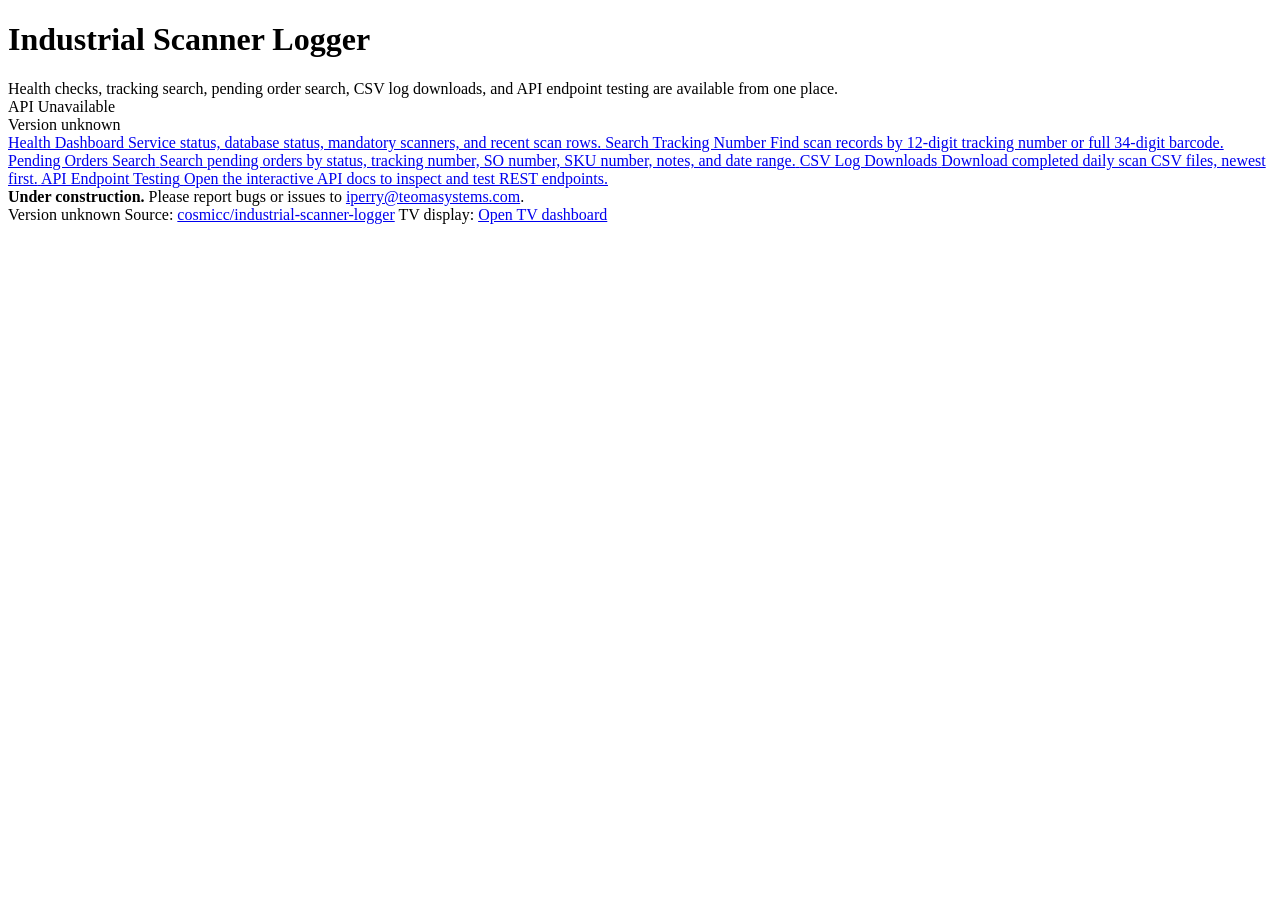
==== html/index.html @ 404d88f5 "TV dashboard update" ====
<!doctype html>
<html lang="en">
<head>
  <meta charset="utf-8">
  <meta name="viewport" content="width=device-width, initial-scale=1">
  <title>Industrial Scanner Logger</title>
  <link rel="stylesheet" href="/assets/site.css">
</head>
<body>
  <main class="page home-page">
    <header class="home-header">
      <div>
        <h1 class="home-title">Industrial Scanner Logger</h1>
        <div class="home-summary">
          Health checks, tracking search, pending order search, CSV log downloads, and API endpoint testing are available from one place.
        </div>
      </div>
      <div class="home-status-panel">
        <div id="home-status" class="home-status-pill">Checking...</div>
        <div class="home-status-detail">Version <span data-app-version>Loading...</span></div>
      </div>
    </header>

    <nav class="home-link-grid" aria-label="Application pages">
      <a class="home-link-card" href="/health">
        <span class="home-link-title">Health Dashboard</span>
        <span class="home-link-detail">Service status, database status, mandatory scanners, and recent scan rows.</span>
      </a>

      <a class="home-link-card" href="/search">
        <span class="home-link-title">Search Tracking Number</span>
        <span class="home-link-detail">Find scan records by 12-digit tracking number or full 34-digit barcode.</span>
      </a>

      <a class="home-link-card" href="/pending-orders">
        <span class="home-link-title">Pending Orders Search</span>
        <span class="home-link-detail">Search pending orders by status, tracking number, SO number, SKU number, notes, and date range.</span>
      </a>

      <a class="home-link-card" href="/logs">
        <span class="home-link-title">CSV Log Downloads</span>
        <span class="home-link-detail">Download completed daily scan CSV files, newest first.</span>
      </a>

      <a class="home-link-card" href="/api/docs">
        <span class="home-link-title">API Endpoint Testing</span>
        <span class="home-link-detail">Open the interactive API docs to inspect and test REST endpoints.</span>
      </a>
    </nav>

    <section class="home-notice">
      <strong>Under construction.</strong>
      Please report bugs or issues to
      <a href="mailto:iperry@teomasystems.com?subject=Industrial%20Scanner%20App%20Issue">iperry@teomasystems.com</a>.
    </section>

    <footer class="home-meta">
      <span>Version <span data-app-version>Loading...</span></span>
      <span>
        Source:
        <a href="https://github.com/cosmicc/industrial-scanner-logger" target="_blank" rel="noopener noreferrer">cosmicc/industrial-scanner-logger</a>
      </span>
      <span>
        TV display:
        <a href="/tv-dashboard">Open TV dashboard</a>
      </span>
    </footer>
  </main>

  <script>
    const HOME_HEALTH_API_URL = "/api/v1/dashboard/health";

    function setVersion(version) {
      for (const element of document.querySelectorAll("[data-app-version]")) {
        element.textContent = version || "unknown";
      }
    }

    function setHomeStatus(status, detailClass) {
      const statusElement = document.getElementById("home-status");
      statusElement.className = `home-status-pill ${detailClass || ""}`.trim();
      statusElement.textContent = status;
    }

    async function refreshHomeStatus() {
      try {
        const response = await fetch(HOME_HEALTH_API_URL, { cache: "no-store" });

        if (!response.ok) {
          throw new Error(`API returned HTTP ${response.status}`);
        }

        const data = await response.json();
        setVersion(data.version);
        setHomeStatus(
          data.status === "ok" ? "System OK" : "Needs Attention",
          data.status === "ok" ? "ok" : "warning"
        );
      } catch (_error) {
        setVersion("unknown");
        setHomeStatus("API Unavailable", "error");
      }
    }

    refreshHomeStatus();
  </script>
</body>
</html>
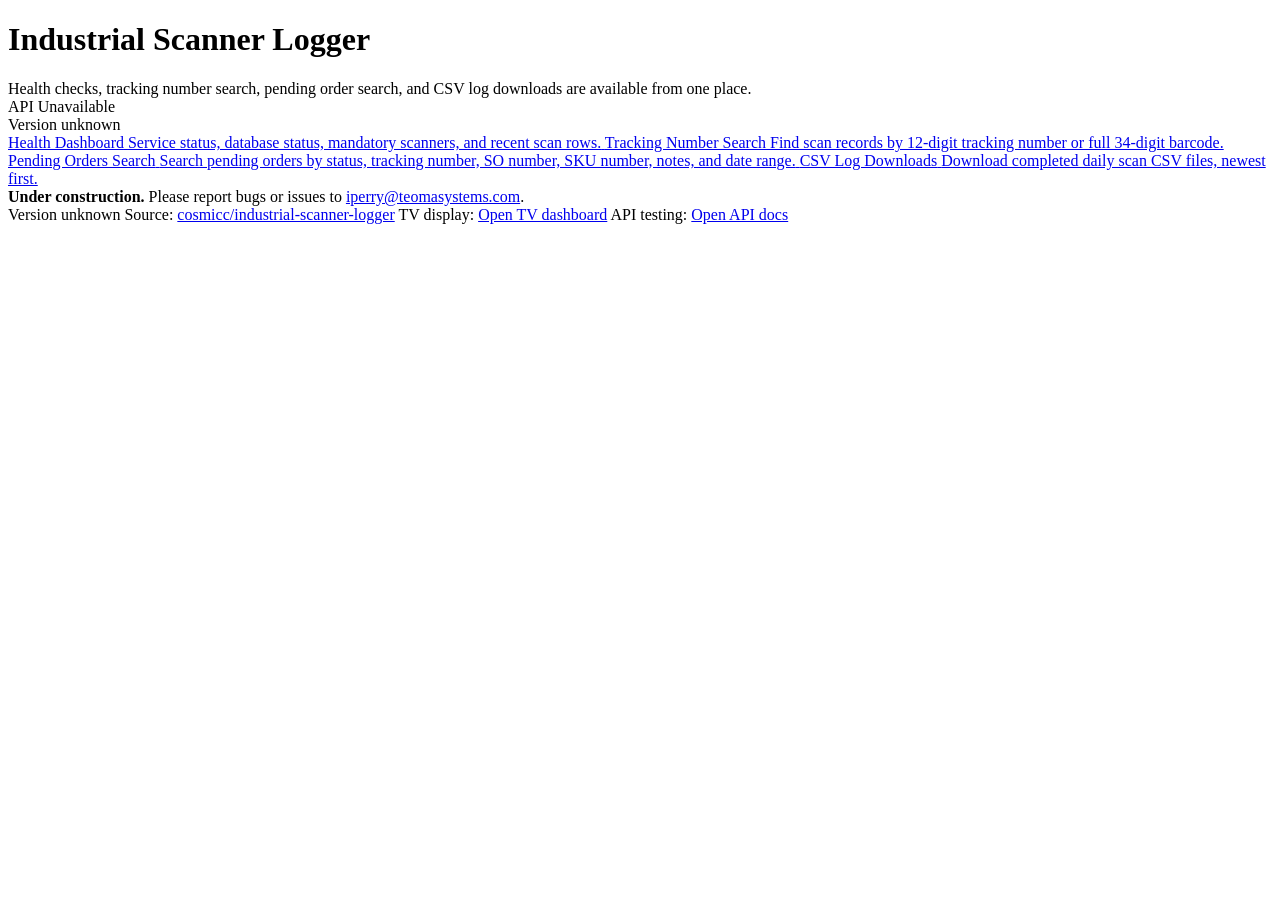
==== commit 2ef9b553: "Cosmetic web changes" ====
--- a/html/index.html
+++ b/html/index.html
@@ -12,7 +12,7 @@
       <div>
         <h1 class="home-title">Industrial Scanner Logger</h1>
         <div class="home-summary">
-          Health checks, tracking search, pending order search, CSV log downloads, and API endpoint testing are available from one place.
+          Health checks, tracking number search, pending order search, and CSV log downloads are available from one place.
         </div>
       </div>
       <div class="home-status-panel">
@@ -28,7 +28,7 @@
       </a>
 
       <a class="home-link-card" href="/search">
-        <span class="home-link-title">Search Tracking Number</span>
+        <span class="home-link-title">Tracking Number Search</span>
         <span class="home-link-detail">Find scan records by 12-digit tracking number or full 34-digit barcode.</span>
       </a>
 
@@ -40,11 +40,6 @@
       <a class="home-link-card" href="/logs">
         <span class="home-link-title">CSV Log Downloads</span>
         <span class="home-link-detail">Download completed daily scan CSV files, newest first.</span>
-      </a>
-
-      <a class="home-link-card" href="/api/docs">
-        <span class="home-link-title">API Endpoint Testing</span>
-        <span class="home-link-detail">Open the interactive API docs to inspect and test REST endpoints.</span>
       </a>
     </nav>
 
@@ -63,6 +58,10 @@
       <span>
         TV display:
         <a href="/tv-dashboard">Open TV dashboard</a>
+      </span>
+      <span>
+        API testing:
+        <a href="/api/docs">Open API docs</a>
       </span>
     </footer>
   </main>
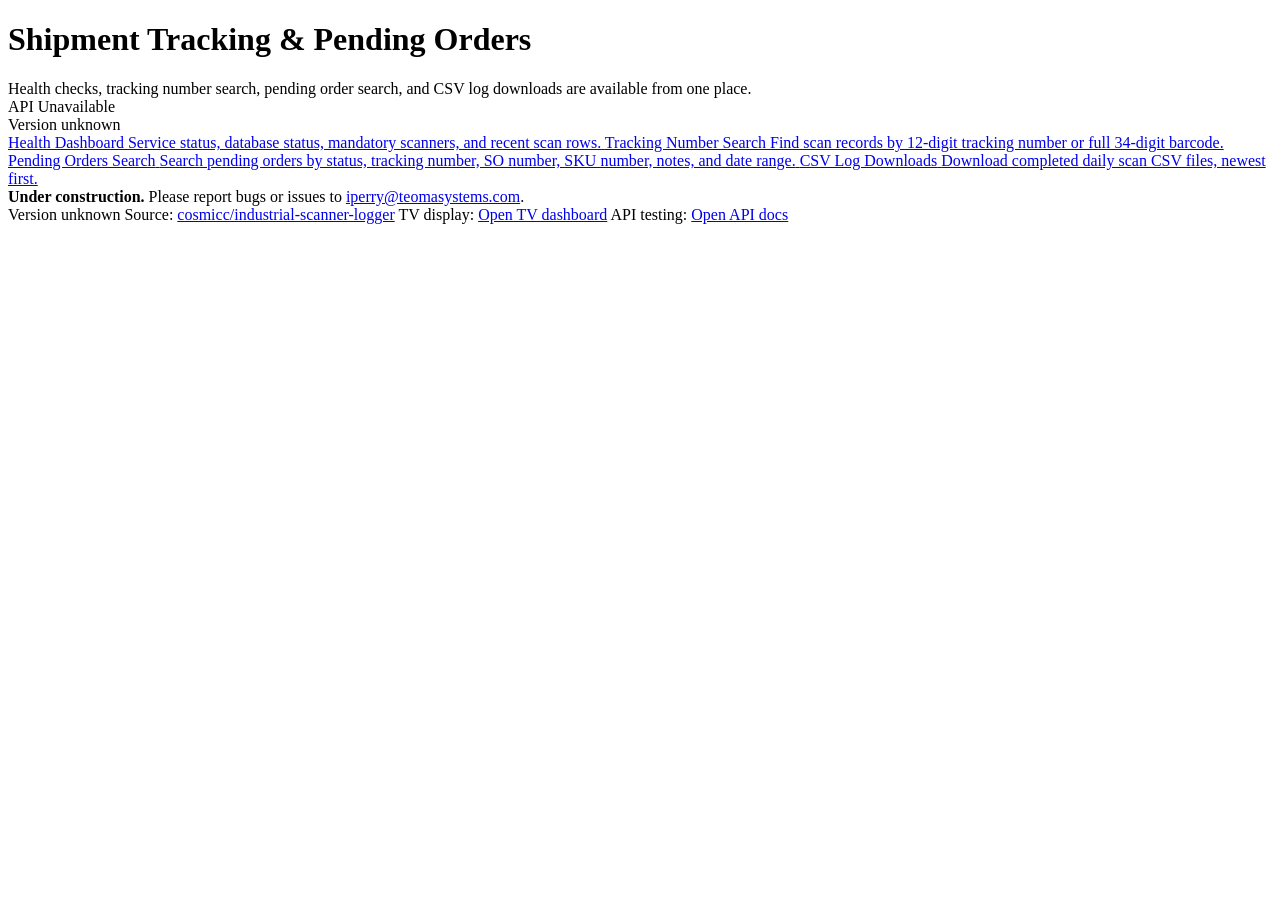
==== commit 95e2a1b3: "Homepage title change" ====
--- a/html/index.html
+++ b/html/index.html
@@ -10,7 +10,7 @@
   <main class="page home-page">
     <header class="home-header">
       <div>
-        <h1 class="home-title">Industrial Scanner Logger</h1>
+        <h1 class="home-title">Shipment Tracking &amp; Pending Orders</h1>
         <div class="home-summary">
           Health checks, tracking number search, pending order search, and CSV log downloads are available from one place.
         </div>
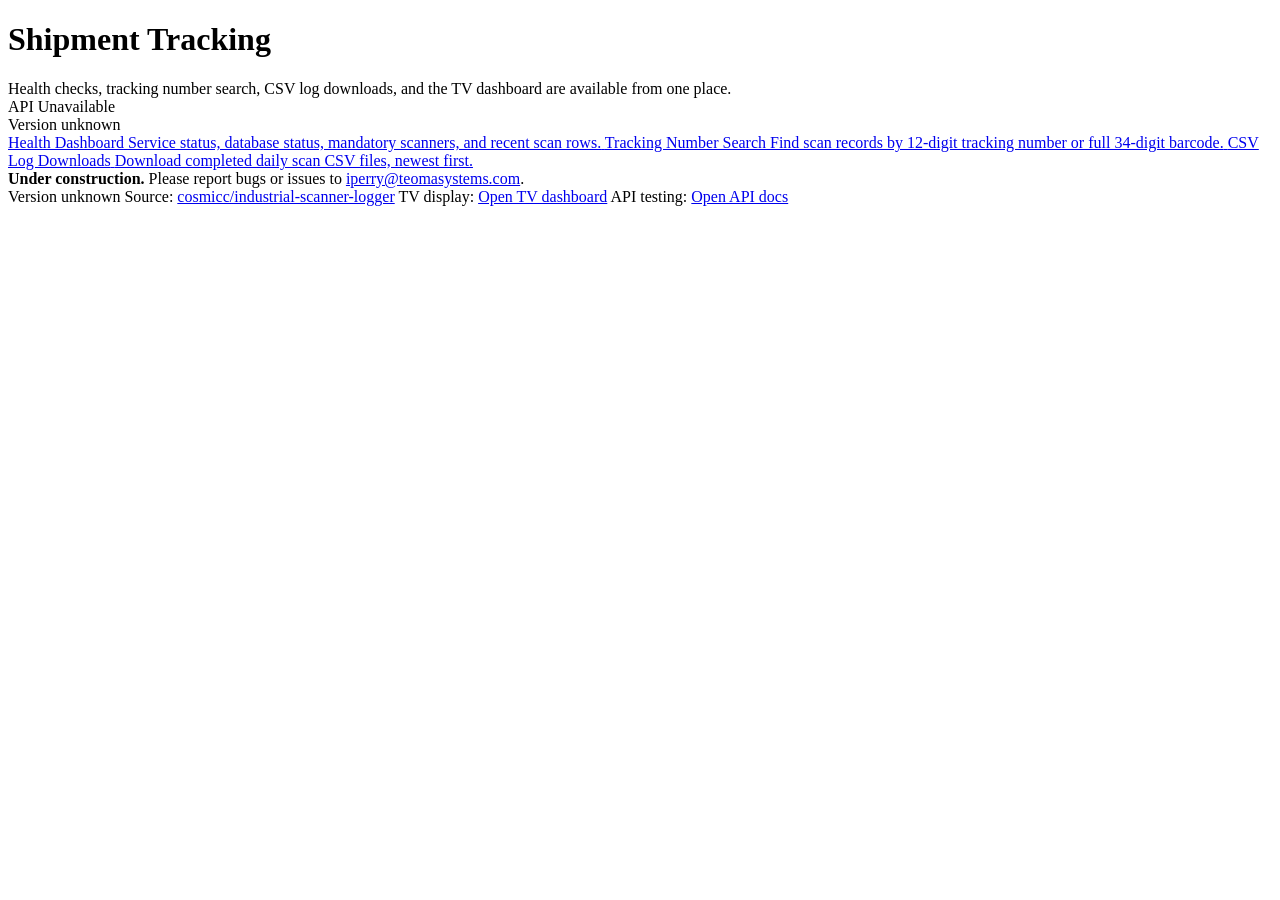
==== commit 81fd78d8: "Remove pending orders workflow" ====
--- a/html/index.html
+++ b/html/index.html
@@ -10,9 +10,9 @@
   <main class="page home-page">
     <header class="home-header">
       <div>
-        <h1 class="home-title">Shipment Tracking &amp; Pending Orders</h1>
+        <h1 class="home-title">Shipment Tracking</h1>
         <div class="home-summary">
-          Health checks, tracking number search, pending order search, and CSV log downloads are available from one place.
+          Health checks, tracking number search, CSV log downloads, and the TV dashboard are available from one place.
         </div>
       </div>
       <div class="home-status-panel">
@@ -30,11 +30,6 @@
       <a class="home-link-card" href="/search">
         <span class="home-link-title">Tracking Number Search</span>
         <span class="home-link-detail">Find scan records by 12-digit tracking number or full 34-digit barcode.</span>
-      </a>
-
-      <a class="home-link-card" href="/pending-orders">
-        <span class="home-link-title">Pending Orders Search</span>
-        <span class="home-link-detail">Search pending orders by status, tracking number, SO number, SKU number, notes, and date range.</span>
       </a>
 
       <a class="home-link-card" href="/logs">
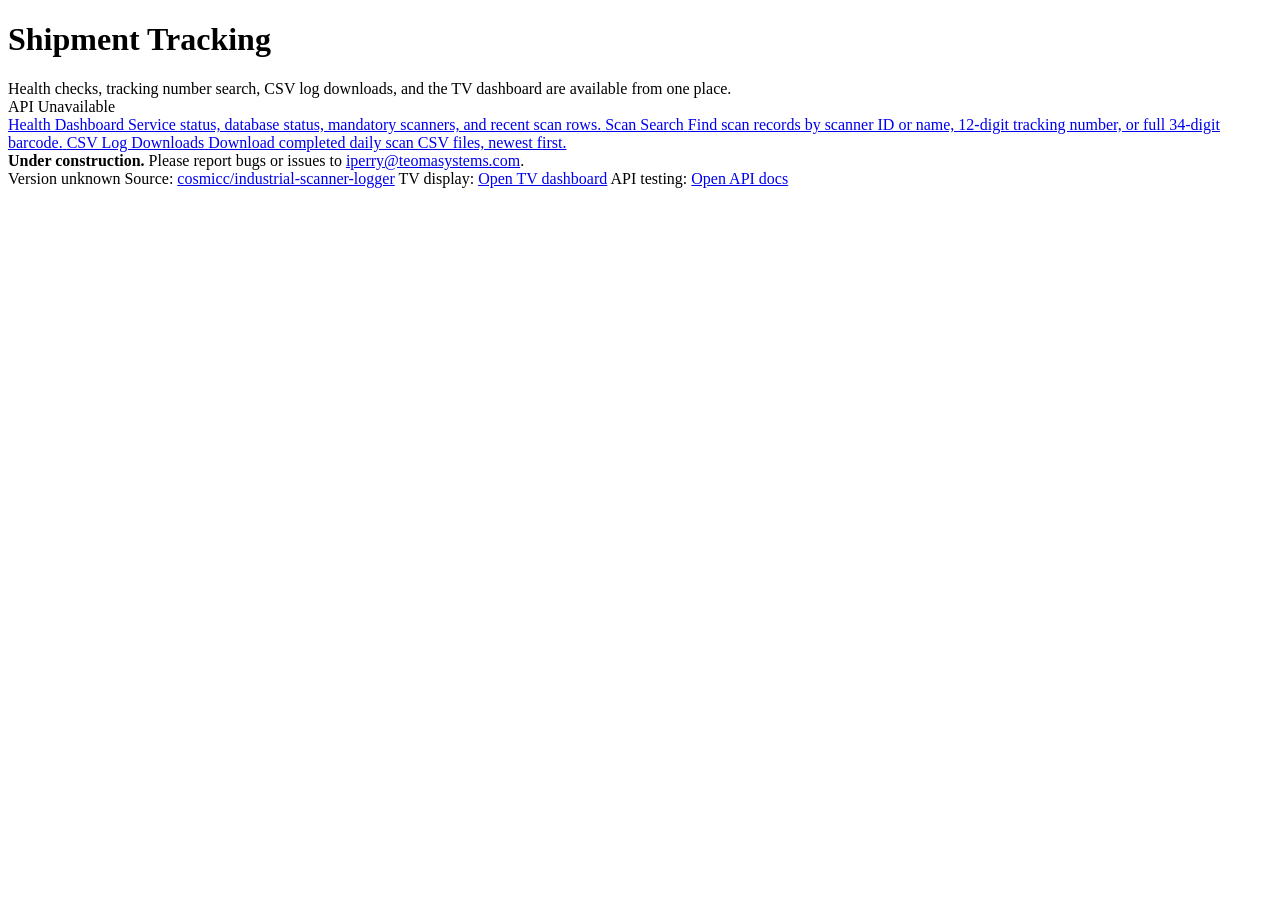
==== commit 2cff14af: "Prepare unreleased 1.5 testing changes" ====
--- a/html/index.html
+++ b/html/index.html
@@ -17,7 +17,6 @@
       </div>
       <div class="home-status-panel">
         <div id="home-status" class="home-status-pill">Checking...</div>
-        <div class="home-status-detail">Version <span data-app-version>Loading...</span></div>
       </div>
     </header>
 
@@ -28,8 +27,8 @@
       </a>
 
       <a class="home-link-card" href="/search">
-        <span class="home-link-title">Tracking Number Search</span>
-        <span class="home-link-detail">Find scan records by 12-digit tracking number or full 34-digit barcode.</span>
+        <span class="home-link-title">Scan Search</span>
+        <span class="home-link-detail">Find scan records by scanner ID or name, 12-digit tracking number, or full 34-digit barcode.</span>
       </a>
 
       <a class="home-link-card" href="/logs">
